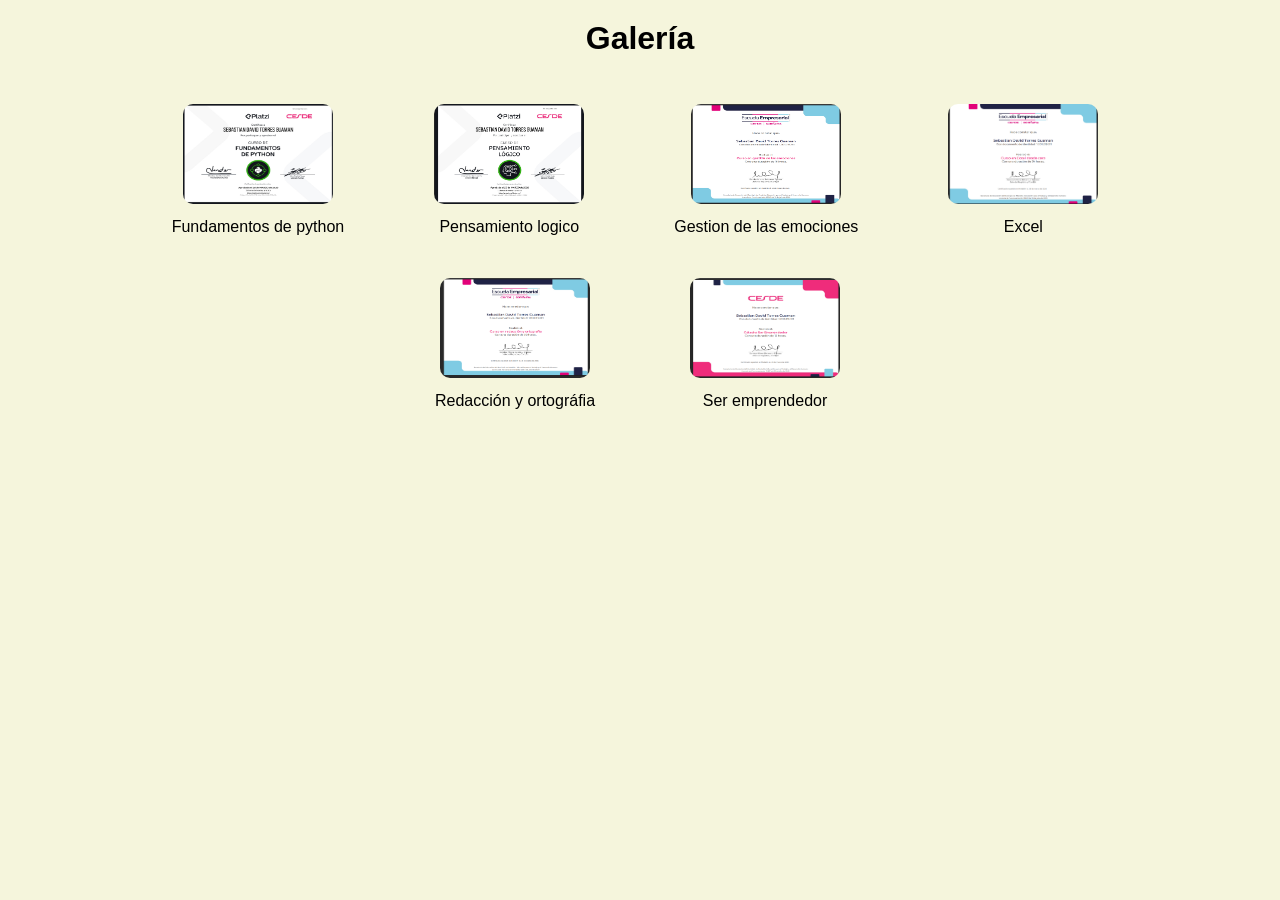
==== index.html @ debee101 "Rename pagina.html to index.html" ====
<!DOCTYPE html>
<html lang="es">
<head>
    <meta charset="UTF-8">
    <meta name="author" content="Sebastian torres">
    <link rel="stylesheet" href="./pagina.css">
    <title>Galería de certificado</title>

</head>

<body>

    <h1>Galería</h1>

    <section>
        <figure>
            <img src="./fundamentos de python.png">
            <figcaption>Fundamentos de python</figcaption>
        </figure>
        <figure>
            <img src="./pensamiento logico.png">
            <figcaption>Pensamiento logico</figcaption>
        </figure>
        <figure>
            <img src="./gestion de las emociones.png">
            <figcaption>Gestion de las emociones</figcaption>
        </figure>
        <figure>
            <img src="./excel.png">
            <figcaption>Excel</figcaption>
        </figure>
        <figure>
            <img src="./redaccion y ortografia.png">
            <figcaption>Redacción y ortográfia</figcaption>
        </figure>
        <figure>
            <img src="./ser emprendedor.png">
            <figcaption>Ser emprendedor</figcaption>
        </figure>
    </section>

    <img id="imagenGrande">

    <script>
        const imagenes = document.querySelectorAll("section img");
        const grande = document.getElementById("imagenGrande");

        imagenes.forEach(function(img) {
            img.addEventListener("click", function() {
                grande.src = this.src;
                grande.style.display = "block";
            });
        });
    </script>

</body>
</html>
---- pagina.css ----
body {
            font-family: Arial;
            text-align: center;
            background-color: beige;
        }

        h1 {
            margin-top: 20px;
        }

        section {
            display: flex;
            flex-wrap: wrap;
            justify-content: center;
        }

        section img {
            width: 150px;
            height: 100px;
            margin: 10px;
            cursor: pointer;
            border-radius: 10px;
            transition: transform 0.3s;
        }

        section img:hover {
            transform: scale(1.1);
        }

        #imagenGrande {
            margin-top: 20px;
            width: 500px;
            max-width: 90%;
            border-radius: 15px;
            display: none;
        }
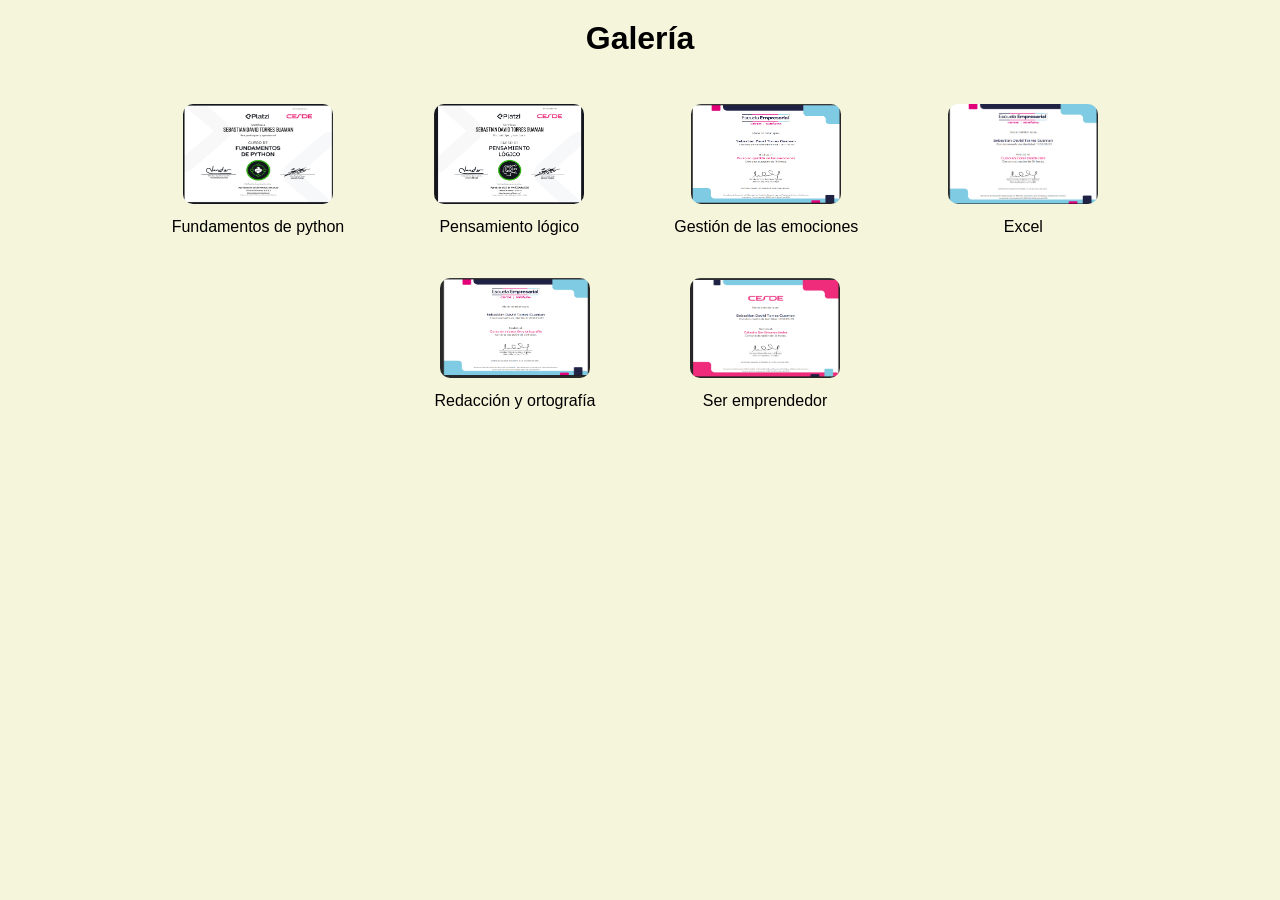
==== commit d40235d1: "Update index.html" ====
--- a/index.html
+++ b/index.html
@@ -19,11 +19,11 @@
         </figure>
         <figure>
             <img src="./pensamiento logico.png">
-            <figcaption>Pensamiento logico</figcaption>
+            <figcaption>Pensamiento lógico</figcaption>
         </figure>
         <figure>
             <img src="./gestion de las emociones.png">
-            <figcaption>Gestion de las emociones</figcaption>
+            <figcaption>Gestión de las emociones</figcaption>
         </figure>
         <figure>
             <img src="./excel.png">
@@ -31,7 +31,7 @@
         </figure>
         <figure>
             <img src="./redaccion y ortografia.png">
-            <figcaption>Redacción y ortográfia</figcaption>
+            <figcaption>Redacción y ortografía</figcaption>
         </figure>
         <figure>
             <img src="./ser emprendedor.png">
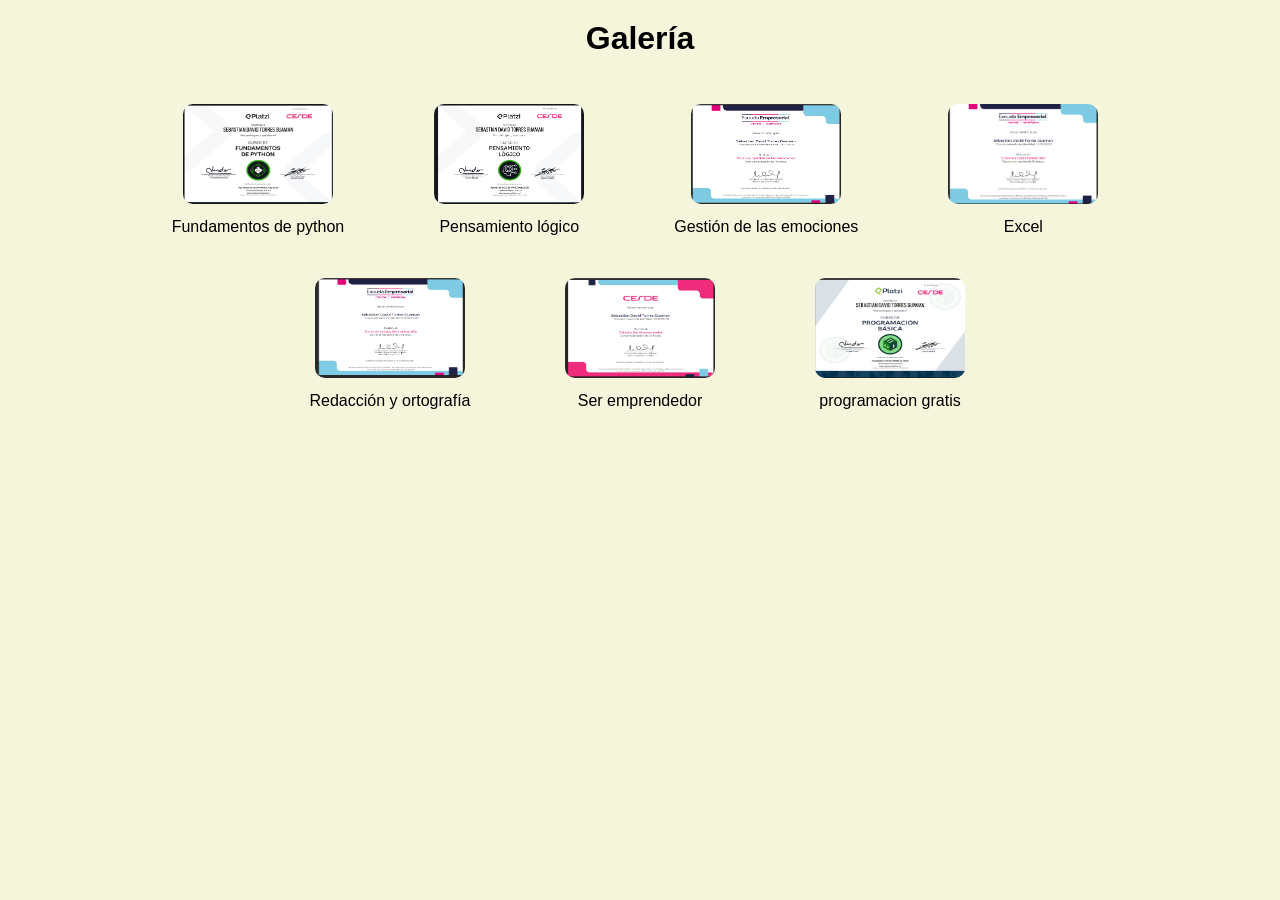
==== commit 4f36afe6: "git pushactualizacion" ====
--- a/index.html
+++ b/index.html
@@ -37,6 +37,13 @@
             <img src="./ser emprendedor.png">
             <figcaption>Ser emprendedor</figcaption>
         </figure>
+
+
+        <figure>
+            <img src="./programacion gratis.png">
+            <figcaption>programacion gratis</figcaption>
+        </figure>
+
     </section>
 
     <img id="imagenGrande">
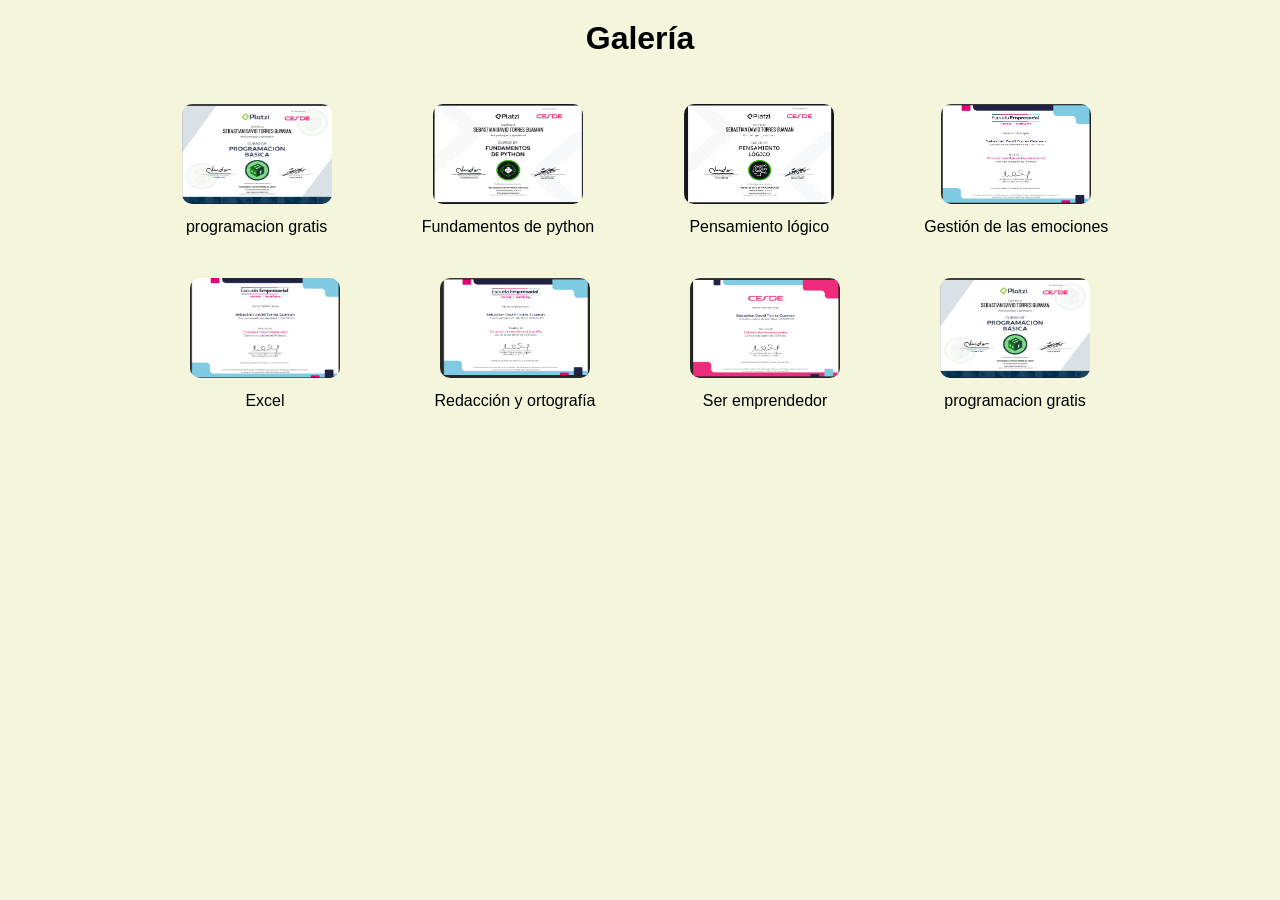
==== commit ce0b4870: "actualicé index.html" ====
--- a/index.html
+++ b/index.html
@@ -13,6 +13,10 @@
     <h1>Galería</h1>
 
     <section>
+        <figure>
+            <img src="./programacion gratis.png">
+            <figcaption>programacion gratis</figcaption>
+        </figure>
         <figure>
             <img src="./fundamentos de python.png">
             <figcaption>Fundamentos de python</figcaption>
@@ -43,7 +47,6 @@
             <img src="./programacion gratis.png">
             <figcaption>programacion gratis</figcaption>
         </figure>
-
     </section>
 
     <img id="imagenGrande">
